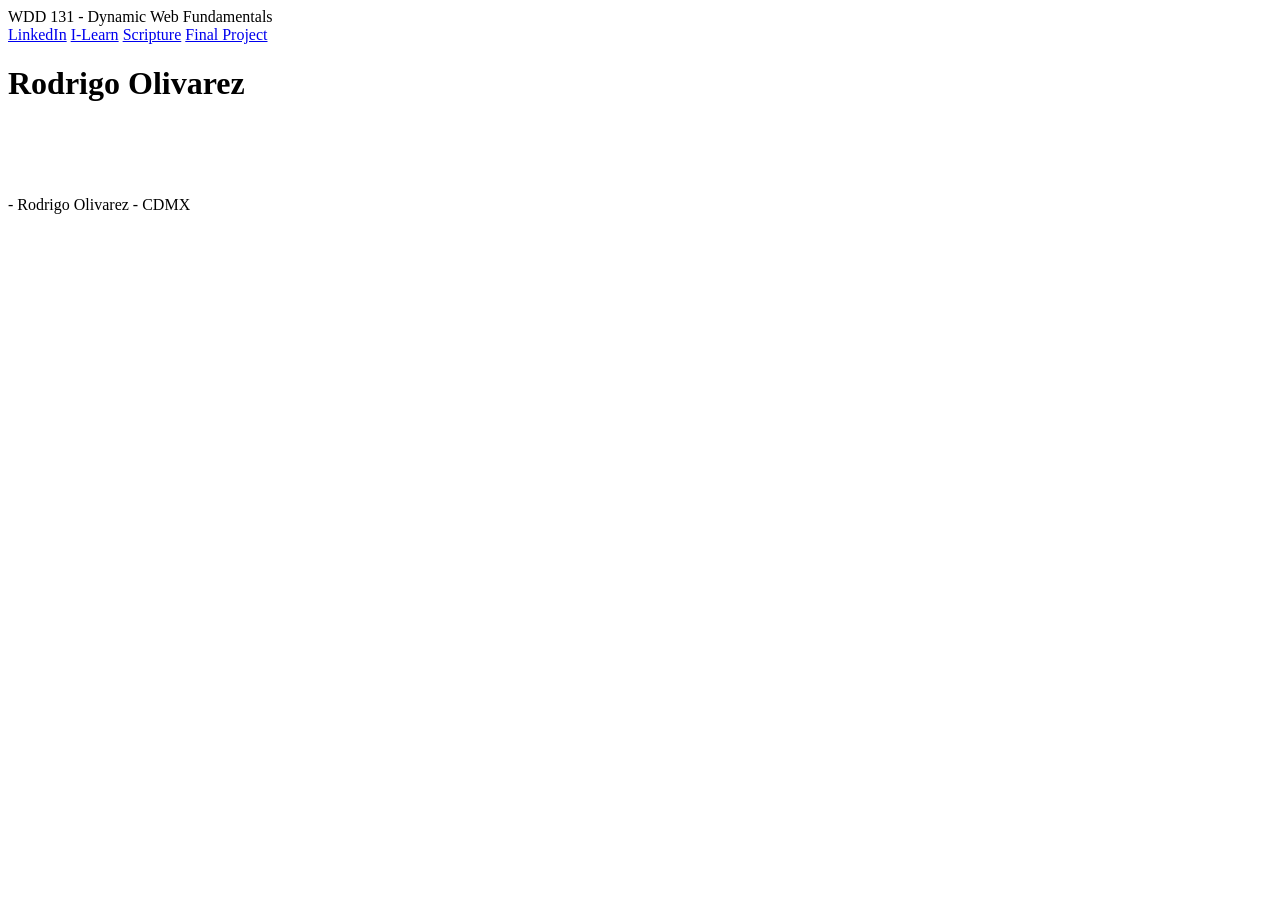
==== index.html @ cec6f0e4 "new work" ====
<!DOCTYPE html>
<html lang="en">
<head>
    <meta charset="UTF-8">
    <meta name="viewport" content="width=device-width, initial-scale=1.0">
    <title>WDD 131 - Dynamic Web Fundamentals - Rodrigo Olivarez</title>
    <meta name="Description" content="WDD 131 - DWF - Rodrigo - This is a new page for the school with efforts and joy.">
    <meta name="Author" content="Rodrigo Olivarez">
</head>
<body>
    <header>
        <span id="course-title">WDD 131 - Dynamic Web Fundamentals</span>
        <nav>
            <a href="linkedin.com/in/josé-rodrigo-olivarez-marcelino-a9172b312">LinkedIn</a>
            <a href="https://byupw.instructure.com/">I-Learn</a>
            <a href="https://www.churchofjesuschrist.org/study/scriptures/bofm/3-ne/27?lang=eng&id=p27#p27">Scripture</a>
            <a href="#">Final Project</a>
        </nav>
    </header>

    <main>
        <h1>Rodrigo Olivarez</h1>
        <section class="card">
            <h2></h2>
            <img src="" alt="">
            <p></p>
        </section>
        <section class="card">
            <h2></h2>
            <img src="" alt="">
            <p></p>
        </section>
    </main>

    <footer>
        <p><span id="currentyear"></span> - Rodrigo Olivarez - CDMX</p>
        <p id="lastModified"></p>
    </footer>
</body>
</html>
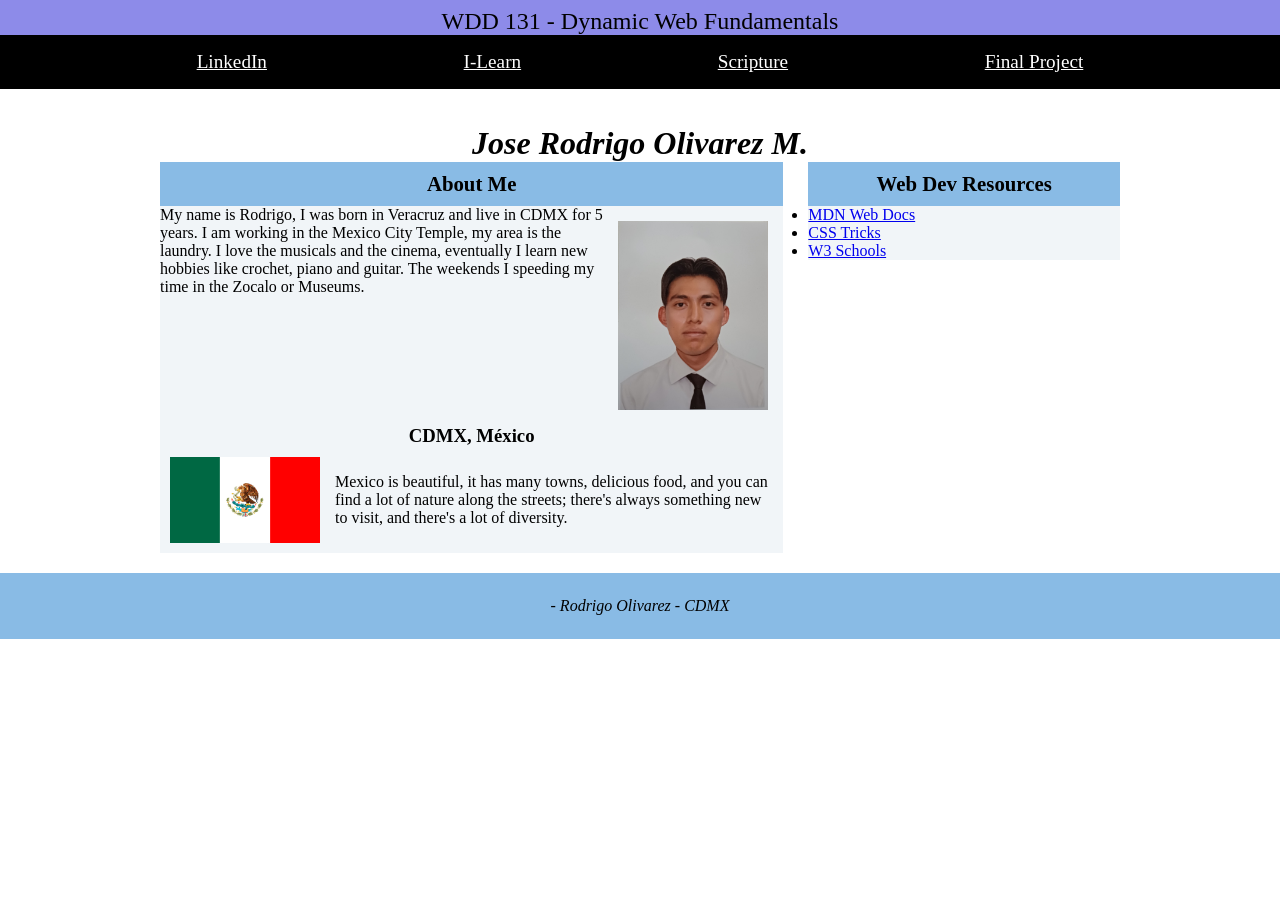
==== commit ffb4f856: "change and edit" ====
--- a/index.html
+++ b/index.html
@@ -6,32 +6,49 @@
     <title>WDD 131 - Dynamic Web Fundamentals - Rodrigo Olivarez</title>
     <meta name="Description" content="WDD 131 - DWF - Rodrigo - This is a new page for the school with efforts and joy.">
     <meta name="Author" content="Rodrigo Olivarez">
+    <link rel="stylesheet" href="styles/base.css">
+    <script src="scripts/getdates.js"></script>
 </head>
 <body>
     <header>
         <span id="course-title">WDD 131 - Dynamic Web Fundamentals</span>
         <nav>
-            <a href="linkedin.com/in/josé-rodrigo-olivarez-marcelino-a9172b312">LinkedIn</a>
+            <a href="https://www.linkedin.com/in/jos%C3%A9-rodrigo-olivarez-marcelino-a9172b312/">LinkedIn</a>
             <a href="https://byupw.instructure.com/">I-Learn</a>
             <a href="https://www.churchofjesuschrist.org/study/scriptures/bofm/3-ne/27?lang=eng&id=p27#p27">Scripture</a>
             <a href="#">Final Project</a>
         </nav>
     </header>
-
     <main>
-        <h1>Rodrigo Olivarez</h1>
-        <section class="card">
-            <h2></h2>
-            <img src="" alt="">
-            <p></p>
-        </section>
-        <section class="card">
-            <h2></h2>
-            <img src="" alt="">
-            <p></p>
-        </section>
+        <h1>Jose Rodrigo Olivarez M.</h1>
+        <div class="grid">
+            <section class="card">
+                <h2>About Me</h2>
+                <div class="card-container">
+                    <img src="images/profile.jpg" alt="Rodrigo" class="profile">
+                    <p>My name is Rodrigo, I was born in Veracruz and live in CDMX for 5 years. I am working in the Mexico City Temple, my area is the laundry. I love the musicals and the cinema, eventually I learn new hobbies like crochet, piano and guitar. The weekends I speeding my time in the Zocalo or Museums. </p>
+                    <div class="location">
+                        <h3>CDMX, México</h3>
+                        <div class="location-detail">
+                            <img src="images/flag_of_mexico.png" alt="Flag_mexico" class="flag">
+                            <p>Mexico is beautiful, it has many towns, delicious food, and you can find a lot of nature along the streets; there's
+                                always something new to visit, and there's a lot of diversity.</p>
+                        </div>
+                    </div>
+                </div>
+            </section>
+            <section class="card">
+                <h2>Web Dev Resources</h2>
+                <div class="card-container">
+                    <ul>
+                        <li><a href="https://developer.mozilla.org/es/?hl=es-US" target="_blank">MDN Web Docs</a></li>
+                        <li><a href="https://css-tricks.com/?hl=es-US" target="_blank">CSS Tricks</a></li>
+                        <li><a href="https://www.w3schools.com/" target="_blank">W3 Schools</a></li>
+                    </ul>
+                </div>
+            </section>
+        </div>
     </main>
-
     <footer>
         <p><span id="currentyear"></span> - Rodrigo Olivarez - CDMX</p>
         <p id="lastModified"></p>
--- a/styles/base.css
+++ b/styles/base.css
@@ -0,0 +1,116 @@
+* {
+    margin: 0;
+    padding: 0;
+    box-sizing: border-box;
+}
+:root {
+    --font-style: italic;
+    --color:black;
+}
+
+header{
+    display: block;
+    background-color: rgb(141, 139, 233);
+    text-align: center;
+    font-size: 1.5rem;
+    padding-top: 0.5rem;
+}
+
+nav {
+    display: flex;
+    padding: 0.5rem;
+    justify-content: space-evenly;
+    align-items: center;
+    background-color:var(--color);
+}
+
+nav a {
+    display: block;
+    font-size: 1.2rem;
+    color: white;
+    padding: 0.5rem;
+    text-align: center;
+    font-style: none;
+}
+
+nav a:hover {
+    text-decoration: overline;
+}
+
+h1 {
+    font-style: oblique;
+    text-align: center;
+    padding-top: 1rem;
+}
+
+.grid {
+    display: grid;
+    grid-template-columns: 2fr 1fr;
+    gap: 25px;
+    align-items: start;
+    
+}
+
+main {
+    max-width: 1000px;
+    margin: 0 auto;
+    padding: 20px;
+}
+
+.card {
+    display: grid;
+    grid-template-columns: 1fr auto;
+    background-color: #f1f5f8;
+    margin: 0;
+    width: 100%;
+}
+
+.card h2 {
+    grid-column: 1/3;
+    background-color: #89bbe5;
+    padding: 10px;
+    margin: 0;
+    text-align: center;
+    font-size: 1.3rem;
+    
+}
+.card-content {
+    padding: 20px;
+    font-size: 1.2rem;
+    line-height: 3;
+}
+
+.profile {
+    width: 150px;
+    float: right;
+    height: auto;
+    margin: 15px;
+}
+
+.location {
+    margin-top: 20px;
+    text-align: center;
+    clear: both;
+}
+
+.location-detail {
+    display: flex;
+    align-items: center;
+    text-align: left;
+    margin: 10px;
+    gap :15px
+}
+
+.flag {
+    width: 150px;
+    height: auto;
+}
+
+footer{
+    display: block;
+    text-align: center;
+    font-size: 1rem;
+    background-color: #89bbe5;
+    padding: 1.5rem;
+    font-style: var(--font-style);
+}
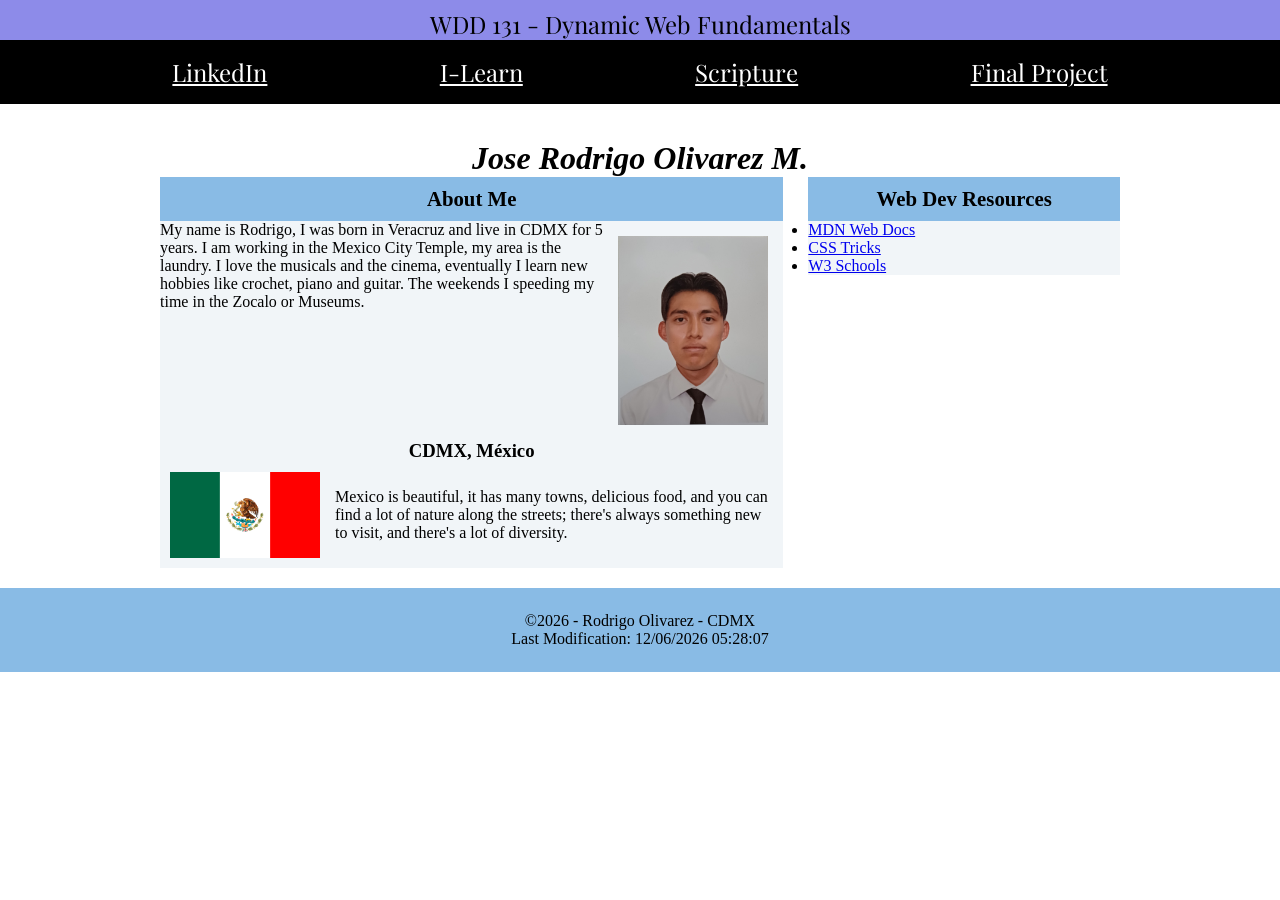
==== commit 4925d3bf: "add js" ====
--- a/index.html
+++ b/index.html
@@ -3,11 +3,16 @@
 <head>
     <meta charset="UTF-8">
     <meta name="viewport" content="width=device-width, initial-scale=1.0">
-    <title>WDD 131 - Dynamic Web Fundamentals - Rodrigo Olivarez</title>
-    <meta name="Description" content="WDD 131 - DWF - Rodrigo - This is a new page for the school with efforts and joy.">
-    <meta name="Author" content="Rodrigo Olivarez">
+    <title>WDD 131 - Dynamic Web Fundamentals - Jose Rodrigo Olivarez M.</title>
+    <meta name="description" content="WDD 131 - DWF - Rodrigo - This is a new page for the school with efforts and joy. You know more about me and my culture. Thank you for reading my page. In the new page, you will find information about me and other topics. You need to wait for more info; it's gradual, so in the future, this will be nicer.">
+    <meta name="author" content="Jose Rodrigo Olivarez M.">
     <link rel="stylesheet" href="styles/base.css">
-    <script src="scripts/getdates.js"></script>
+    <script src="scripts/getdates.js" defer></script>
+
+    <link rel="preconnect" href="https://fonts.googleapis.com">
+    <link rel="preconnect" href="https://fonts.gstatic.com" crossorigin>
+    <link href="https://fonts.googleapis.com/css2?family=Playfair+Display:ital,wght@0,400..900;1,400..900&display=swap"
+        rel="stylesheet">
 </head>
 <body>
     <header>
@@ -50,7 +55,7 @@
         </div>
     </main>
     <footer>
-        <p><span id="currentyear"></span> - Rodrigo Olivarez - CDMX</p>
+        <p>&copy;<span id="currentYear"></span> - Rodrigo Olivarez - CDMX</p>
         <p id="lastModified"></p>
     </footer>
 </body>
--- a/styles/base.css
+++ b/styles/base.css
@@ -2,10 +2,6 @@
     margin: 0;
     padding: 0;
     box-sizing: border-box;
-}
-:root {
-    --font-style: italic;
-    --color:black;
 }
 
 header{
@@ -14,6 +10,7 @@
     text-align: center;
     font-size: 1.5rem;
     padding-top: 0.5rem;
+    font-family: "Playfair Display", serif;
 }
 
 nav {
@@ -21,16 +18,14 @@
     padding: 0.5rem;
     justify-content: space-evenly;
     align-items: center;
-    background-color:var(--color);
+    background-color:rgb(0, 0, 0);
 }
 
 nav a {
     display: block;
-    font-size: 1.2rem;
     color: white;
     padding: 0.5rem;
     text-align: center;
-    font-style: none;
 }
 
 nav a:hover {
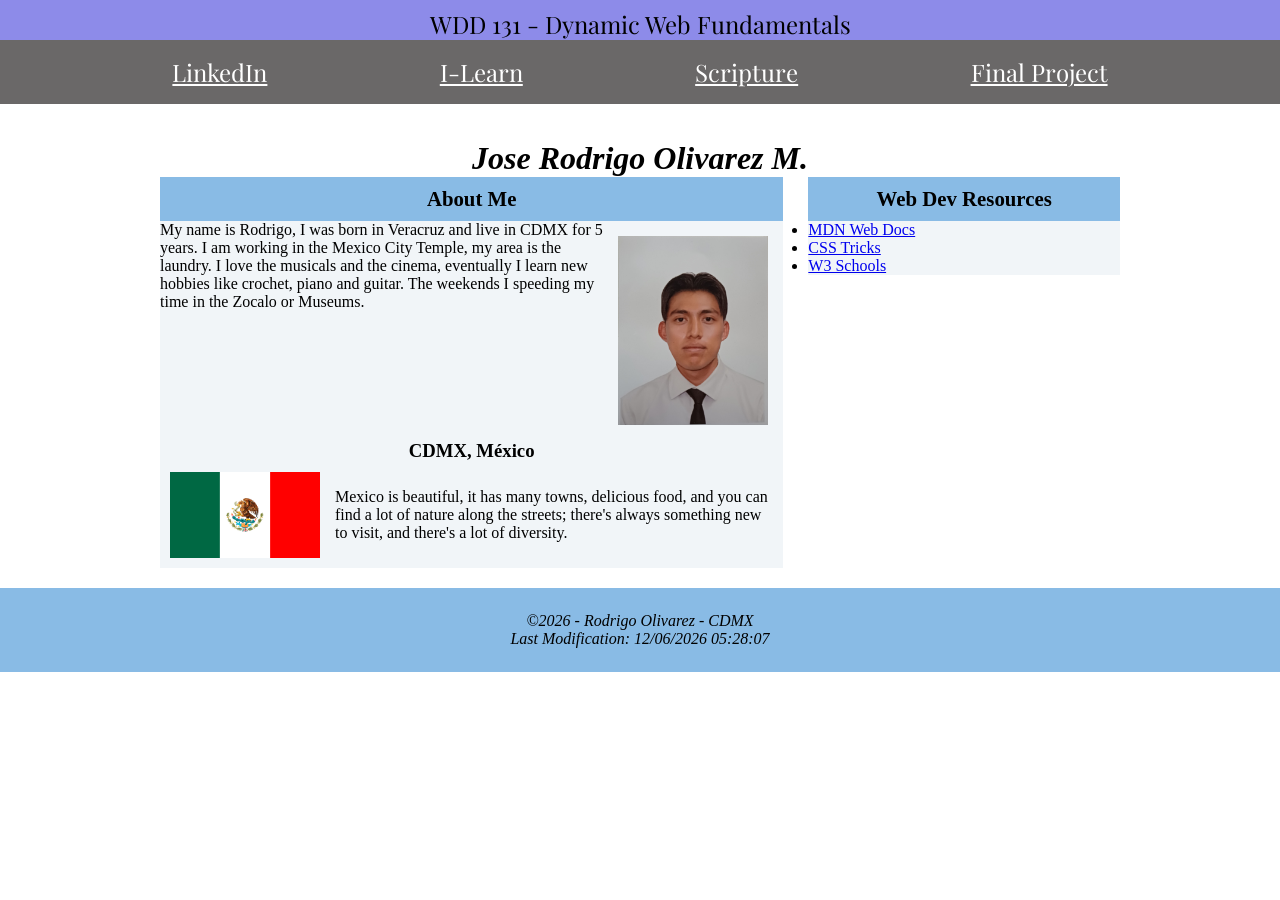
==== commit 464a28a4: "edit the description" ====
--- a/index.html
+++ b/index.html
@@ -4,7 +4,7 @@
     <meta charset="UTF-8">
     <meta name="viewport" content="width=device-width, initial-scale=1.0">
     <title>WDD 131 - Dynamic Web Fundamentals - Jose Rodrigo Olivarez M.</title>
-    <meta name="description" content="WDD 131 - DWF - Rodrigo - This is a new page for the school with efforts and joy. You know more about me and my culture. Thank you for reading my page. In the new page, you will find information about me and other topics. You need to wait for more info; it's gradual, so in the future, this will be nicer.">
+    <meta name="description" content="WDD 131 - DWF - Rodrigo - This is a new page for the school with efforts and joy. You know more about me and my culture.">
     <meta name="author" content="Jose Rodrigo Olivarez M.">
     <link rel="stylesheet" href="styles/base.css">
     <script src="scripts/getdates.js" defer></script>
--- a/styles/base.css
+++ b/styles/base.css
@@ -18,7 +18,7 @@
     padding: 0.5rem;
     justify-content: space-evenly;
     align-items: center;
-    background-color:rgb(0, 0, 0);
+    background-color:rgb(106, 104, 104);
 }
 
 nav a {
@@ -107,5 +107,5 @@
     font-size: 1rem;
     background-color: #89bbe5;
     padding: 1.5rem;
-    font-style: var(--font-style);
+    font-style: italic;
 }
